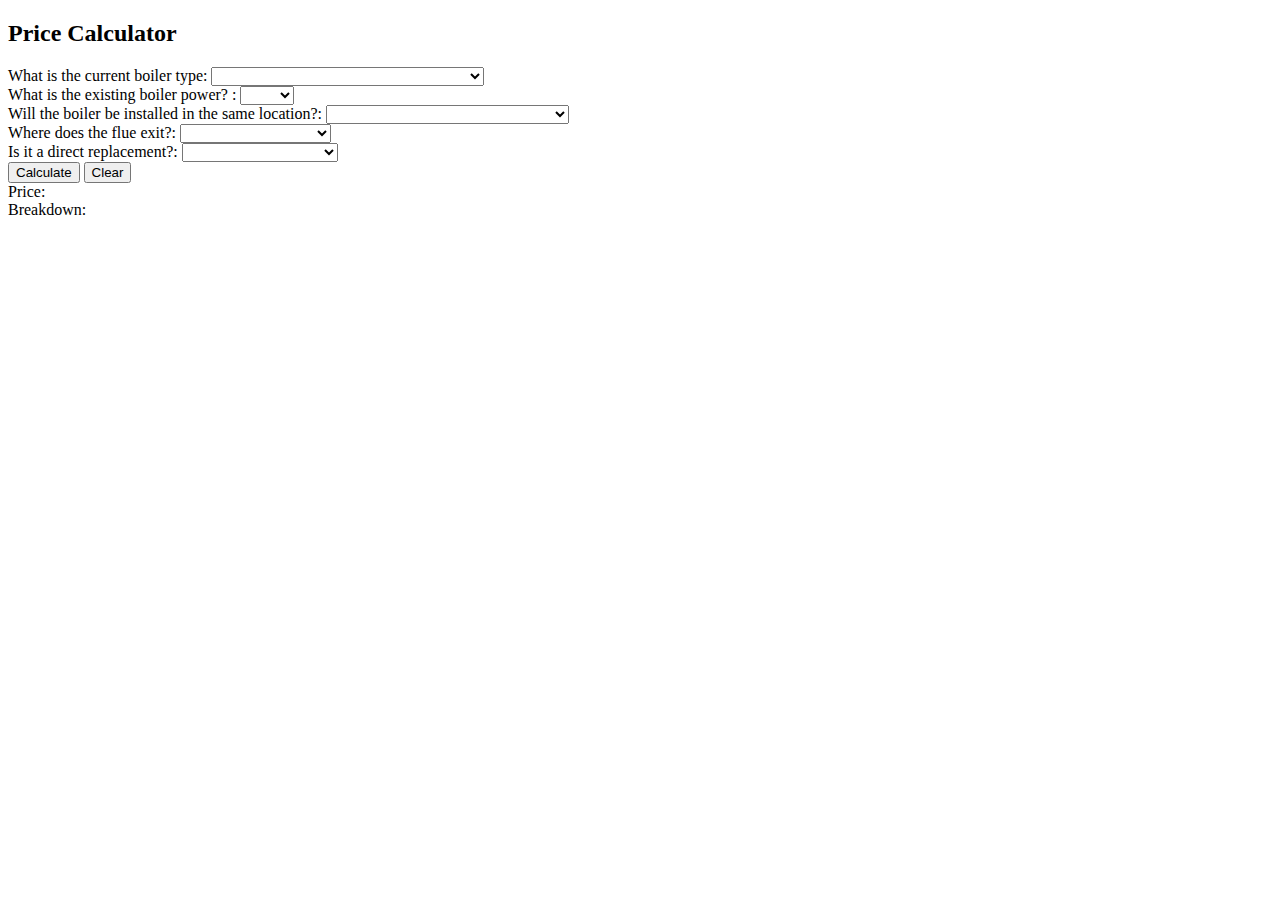
==== index.html @ 4e79ac9a "Rename src/index.html to index.html" ====
<!DOCTYPE html>
<html>
  <head>
    <title>JavaScript Devbox</title>
    <meta charset="UTF-8" />
    <link rel="stylesheet" href="styles.css">
  </head>

  <body>
    <div class="container">
    <h2>Price Calculator</h2>

<!-- <p>Current set up:</p> -->

<form id ="priceForm">
<div class="questions">
  <label for="boiler_price">What is the current boiler type:</label>
  <select id="boiler_type" name="boiler_type">
    <option value=""disabled selected hidden></option>
    <option value="combi">Combi</option>
    <option value="system">System</option>
    <option value="regular">Regular</option>
    <option value="storage">Storage Boiler(Powermax, Heatslave, 111) </option>
  </select>
</div>

<div class="questions">
  <label for="boiler_price">What is the existing boiler power? :</label>
  <select id="boiler_power" name="boiler_power">
    <option value=""disabled selected hidden></option>
    <option value="15">15kw</option>
    <option value="18">18kw</option>
    <option value="24">24kw</option>
    <option value="30">30kw </option>
    <option value="35">35kw </option>
  </select>
</div>

<div class="questions">
  <label for="boiler_price">Will the boiler be installed in the same location?:</label>
  <select id="boiler_location" name="boiler_location">
    <option value=""disabled selected hidden></option>
    <option value="same_location">Same location</option>
    <option value="diff_location_same_room">Different location - same room</option>
    <option value="diff_location_same_floor">Different location - same floor</option>
    <option value="diff_location_diff">Different location - another floor/room</option>
  </select>
</div>

<div class="questions">
  <label for="boiler_price">Where does the flue exit?:</label>
  <select id="flue" name="flue">
    <option value=""disabled selected hidden></option>
    <option value="wall">Wall</option>
    <option value="roofPitched">Roof with pitched roof</option>
    <option value="roofFlat">Roof with flat roof</option>
  </select>
</div>

<div class="questions">
  <label for="boiler_price">Is it a direct replacement?:</label>
  <select id="replacement_type" name="replacement_type">
    <option value=""disabled selected hidden></option>
    <option value="straight_swap">Straight swap</option>
    <option value="system_swap">System swap to combi</option>
  </select>

  <!-- <div class="questions" id="bedroomsQuestion" style="display: none;">
    <label for="bedrooms">How many bedrooms in the property?</label>
    <select id="bedrooms" name="bedrooms">
      <option value="" disabled selected hidden></option>
      <option value="1-2">1-2</option>
      <option value="3-4">3-4</option>
      <option value="4+">4+</option>
    </select>
  </div> -->
  
  <div class="questions" id="bathroomsQuestion" style="display: none;">
    <label for="bathrooms">How many bathrooms in the property?</label>
    <select id="bathroom_count" name="bathrooms">
      <option value="" disabled selected hidden></option>
      <option value="1">1</option>
      <option value="2-3">2-3</option>
      <option value="3+">3+</option>
    </select>
  </div>
  
  <!-- <div class="questions" id="radiatorsQuestion" style="display: none;">
    <label for="radiators">How many radiators are in the property?</label>
    <select id="radiators" name="radiators">
      <option value="" disabled selected hidden></option>
      <option value="0-10">0-10</option>
      <option value="10+">10+</option>
      <option value="20+">20+</option>
    </select>
  </div> -->


</div >

<div class="result">
  <input type="button" id="calculateButton" value="Calculate">
  <input type="button" id="clearButton" value="Clear">
</div>


<div class="calculation">
  <span class="output-label">Price:</span>
  <span id="priceOutput" class="output-price"> </span>
</div>

<div class="calculation">
  <span class="output-label-output">Breakdown:</span>
</div>
<div class="breakdown">  
<span id="partsOutput" class="breakdown-price"> </span>
</div>
<div class="breakdown">  
<span id="labourOutput" class="breakdown-price"> </span>
</div>
<div class="breakdown"> 
<span id="vatOutput" class="breakdown-price"> </span>
</div>


</div>
</form>
  

    <script src="index.js"></script>
  </body>

</html>
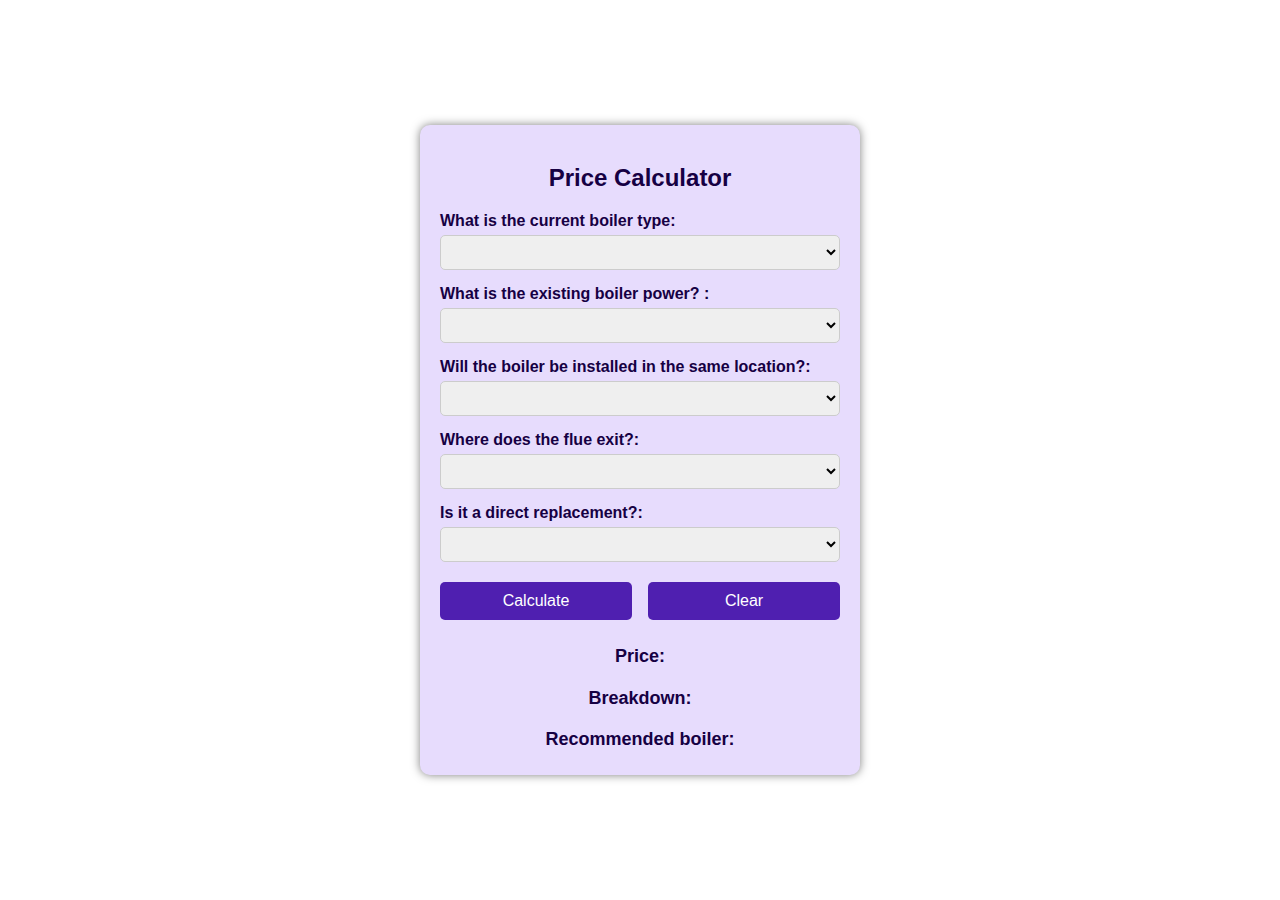
==== commit 686b5cee: "Update index.html" ====
--- a/index.html
+++ b/index.html
@@ -43,7 +43,7 @@
     <option value="same_location">Same location</option>
     <option value="diff_location_same_room">Different location - same room</option>
     <option value="diff_location_same_floor">Different location - same floor</option>
-    <option value="diff_location_diff">Different location - another floor/room</option>
+    <option value="diff_location_diff">Different location - another floor/loft</option>
   </select>
 </div>
 
@@ -121,7 +121,16 @@
 <div class="breakdown"> 
 <span id="vatOutput" class="breakdown-price"> </span>
 </div>
+<div class="breakdown"> 
+  <span id="hometreeCommission" class="breakdown-price"> </span>
+  </div>
 
+<div class="calculation">
+  <span class="output-label-output">Recommended boiler:</span>
+</div>
+<div class="breakdown">  
+<span id="actualParts" class="breakdown-parts"> </span>
+</div>
 
 </div>
 </form>
--- a/styles.css
+++ b/styles.css
@@ -0,0 +1,97 @@
+body {
+  background-color: white;
+  color: rgb(22, 0, 67);
+  font-family: Arial, sans-serif;
+  display: flex;
+  justify-content: center;
+  align-items: center;
+  height: 100vh;
+  margin: 0;
+}
+
+.container {
+  background-color: rgb(231, 220, 253);
+  padding: 20px;
+  border-radius: 10px;
+  box-shadow: 0 0 10px rgba(0, 0, 0, 0.5);
+  width: 400px;
+}
+
+h2 {
+  text-align: center;
+  margin-bottom: 20px;
+}
+
+.questions {
+  margin-bottom: 15px;
+  margin-top: 10;
+}
+
+label {
+  display: block;
+  margin-bottom: 5px;
+  font-weight: bold;
+}
+
+select {
+  width: 100%;
+  padding: 8px;
+  border: 1px solid #ccc;
+  border-radius: 5px;
+}
+
+.result {
+  display: flex;
+  justify-content: space-between;
+  margin-top: 20px;
+}
+
+input[type="button"] {
+  width: 48%;
+  padding: 10px;
+  border: none;
+  border-radius: 5px;
+  background-color: rgb(79, 31, 176);
+  color: white;
+  font-size: 16px;
+  cursor: pointer;
+}
+
+.calculation {
+  margin-top: 20px;
+  text-align: center;
+}
+
+output {
+  font-size: 18px;
+  font-weight: bold;
+}
+
+.calculation {
+  margin-top: 20px;
+  text-align: center;
+}
+
+.breakdown {
+  margin-top: 5px;
+  text-align: center;
+  /*   font-weight: bold; */
+}
+
+.output-label {
+  font-size: 18px;
+  font-weight: bold;
+  color: rgb(22, 0, 67);
+}
+
+.output-price {
+  font-size: 24px;
+  font-weight: bold;
+  color: rgb(22, 0, 67);
+}
+
+.output-label-output {
+  font-size: 18px;
+  font-weight: bold;
+  color: rgb(22, 0, 67);
+}
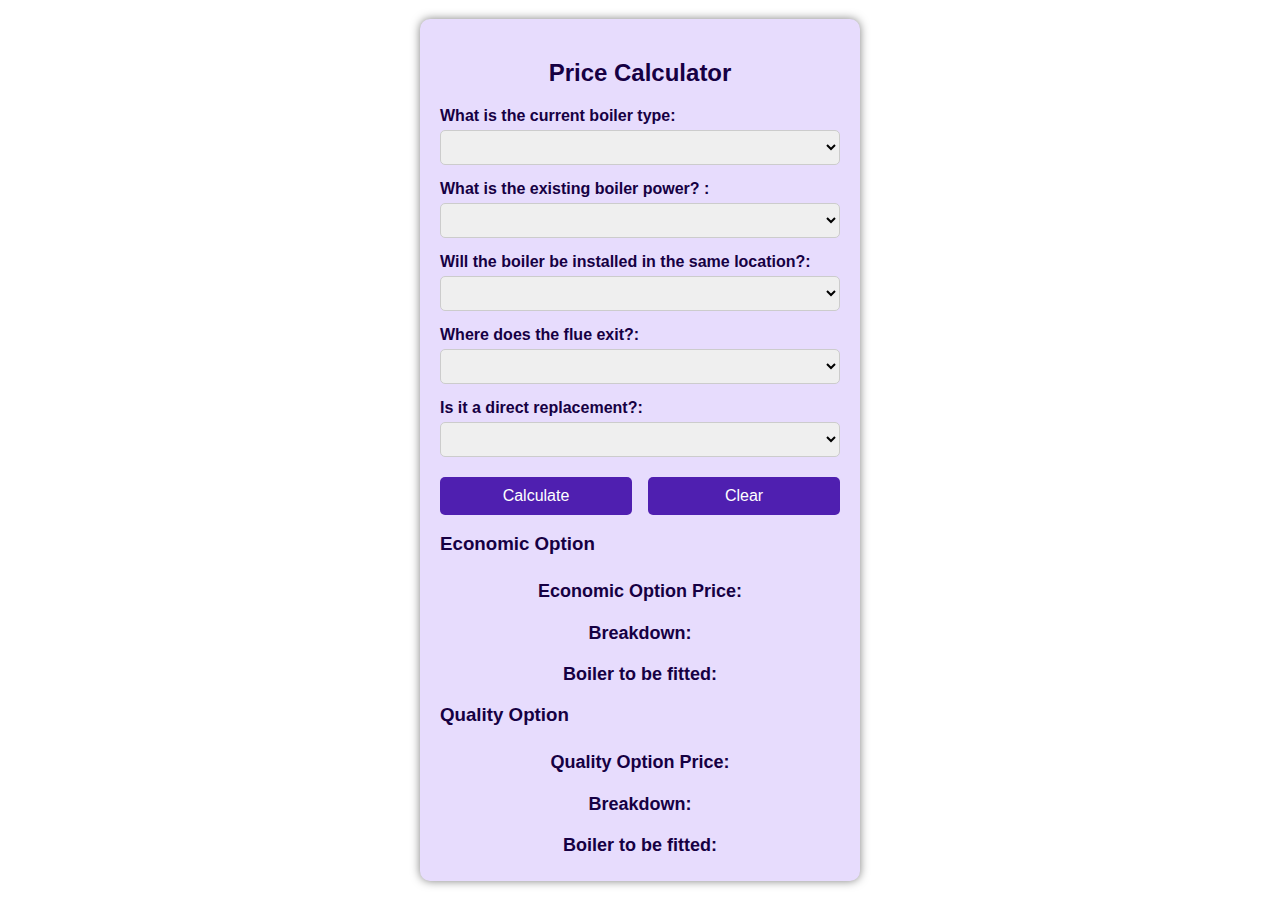
==== commit 170eca0a: "Update index.html" ====
--- a/index.html
+++ b/index.html
@@ -1,141 +1,143 @@
 <!DOCTYPE html>
 <html>
-  <head>
-    <title>JavaScript Devbox</title>
-    <meta charset="UTF-8" />
-    <link rel="stylesheet" href="styles.css">
-  </head>
+<head>
+  <title>JavaScript Devbox</title>
+  <meta charset="UTF-8" />
+  <link rel="stylesheet" href="styles.css">
+</head>
+<body>
+  <div class="container">
+    <h2>Price Calculator</h2>
+    <form id="priceForm">
+      <div class="questions">
+        <label for="boiler_type">What is the current boiler type:</label>
+        <select id="boiler_type" name="boiler_type">
+          <option value="" disabled selected hidden></option>
+          <option value="combi">Combi</option>
+          <option value="system">System</option>
+          <option value="regular">Regular</option>
+          <option value="storage">Storage Boiler(Powermax, Heatslave, 111)</option>
+        </select>
+      </div>
 
-  <body>
-    <div class="container">
-    <h2>Price Calculator</h2>
+      <div class="questions">
+        <label for="boiler_power">What is the existing boiler power? :</label>
+        <select id="boiler_power" name="boiler_power">
+          <option value="" disabled selected hidden></option>
+          <option value="15">15kw</option>
+          <option value="18">18kw</option>
+          <option value="24">24kw</option>
+          <option value="30">30kw</option>
+          <option value="35">35kw</option>
+        </select>
+      </div>
 
-<!-- <p>Current set up:</p> -->
+      <div class="questions">
+        <label for="boiler_location">Will the boiler be installed in the same location?:</label>
+        <select id="boiler_location" name="boiler_location">
+          <option value="" disabled selected hidden></option>
+          <option value="same_location">Same location</option>
+          <option value="diff_location_same_room">Different location - same room</option>
+          <option value="diff_location_same_floor">Different location - same floor</option>
+          <option value="diff_location_diff">Different location - another floor/loft</option>
+        </select>
+      </div>
 
-<form id ="priceForm">
-<div class="questions">
-  <label for="boiler_price">What is the current boiler type:</label>
-  <select id="boiler_type" name="boiler_type">
-    <option value=""disabled selected hidden></option>
-    <option value="combi">Combi</option>
-    <option value="system">System</option>
-    <option value="regular">Regular</option>
-    <option value="storage">Storage Boiler(Powermax, Heatslave, 111) </option>
-  </select>
-</div>
+      <div class="questions">
+        <label for="flue">Where does the flue exit?:</label>
+        <select id="flue" name="flue">
+          <option value="" disabled selected hidden></option>
+          <option value="wall">Wall</option>
+          <option value="roofPitched">Roof with pitched roof</option>
+          <option value="roofFlat">Roof with flat roof</option>
+        </select>
+      </div>
 
-<div class="questions">
-  <label for="boiler_price">What is the existing boiler power? :</label>
-  <select id="boiler_power" name="boiler_power">
-    <option value=""disabled selected hidden></option>
-    <option value="15">15kw</option>
-    <option value="18">18kw</option>
-    <option value="24">24kw</option>
-    <option value="30">30kw </option>
-    <option value="35">35kw </option>
-  </select>
-</div>
+      <div class="questions">
+        <label for="replacement_type">Is it a direct replacement?:</label>
+        <select id="replacement_type" name="replacement_type">
+          <option value="" disabled selected hidden></option>
+          <option value="straight_swap">Straight swap</option>
+          <option value="system_swap">System swap to combi</option>
+        </select>
+        <div class="questions" id="bathroomsQuestion" style="display: none;">
+          <label for="bathrooms">How many bathrooms in the property?</label>
+          <select id="bathroom_count" name="bathrooms">
+            <option value="" disabled selected hidden></option>
+            <option value="1">1</option>
+            <option value="2-3">2-3</option>
+            <option value="3+">3+</option>
+          </select>
+        </div>
+      </div>
 
-<div class="questions">
-  <label for="boiler_price">Will the boiler be installed in the same location?:</label>
-  <select id="boiler_location" name="boiler_location">
-    <option value=""disabled selected hidden></option>
-    <option value="same_location">Same location</option>
-    <option value="diff_location_same_room">Different location - same room</option>
-    <option value="diff_location_same_floor">Different location - same floor</option>
-    <option value="diff_location_diff">Different location - another floor/loft</option>
-  </select>
-</div>
+      <div class="result">
+        <input type="button" id="calculateButton" value="Calculate">
+        <input type="button" id="clearButton" value="Clear">
+      </div>
 
-<div class="questions">
-  <label for="boiler_price">Where does the flue exit?:</label>
-  <select id="flue" name="flue">
-    <option value=""disabled selected hidden></option>
-    <option value="wall">Wall</option>
-    <option value="roofPitched">Roof with pitched roof</option>
-    <option value="roofFlat">Roof with flat roof</option>
-  </select>
-</div>
+      <div class="options-wrapper">
+        <div class="option-container">
+          <h3>Economic Option</h3>
+          <div class="calculation">
+            <span class="output-label">Economic Option Price:</span>
+            <span id="priceOutput" class="output-price"> </span>
+          </div>
+          <div class="calculation">
+            <span class="output-label-output">Breakdown:</span>
+          </div>
+          <div class="breakdown">
+            <span id="partsOutput" class="breakdown-price"> </span>
+          </div>
+          <div class="breakdown">
+            <span id="labourOutput" class="breakdown-price"> </span>
+          </div>
+          <div class="breakdown">
+            <span id="vatOutput" class="breakdown-price"> </span>
+          </div>
+          <div class="breakdown">
+            <span id="hometreeCommission" class="breakdown-price"> </span>
+          </div>
+          <div class="calculation">
+            <span class="output-label-output">Boiler to be fitted:</span>
+          </div>
+          <div class="breakdown">
+            <span id="actualParts" class="breakdown-parts"> </span>
+          </div>
+        </div>
 
-<div class="questions">
-  <label for="boiler_price">Is it a direct replacement?:</label>
-  <select id="replacement_type" name="replacement_type">
-    <option value=""disabled selected hidden></option>
-    <option value="straight_swap">Straight swap</option>
-    <option value="system_swap">System swap to combi</option>
-  </select>
-
-  <!-- <div class="questions" id="bedroomsQuestion" style="display: none;">
-    <label for="bedrooms">How many bedrooms in the property?</label>
-    <select id="bedrooms" name="bedrooms">
-      <option value="" disabled selected hidden></option>
-      <option value="1-2">1-2</option>
-      <option value="3-4">3-4</option>
-      <option value="4+">4+</option>
-    </select>
-  </div> -->
-  
-  <div class="questions" id="bathroomsQuestion" style="display: none;">
-    <label for="bathrooms">How many bathrooms in the property?</label>
-    <select id="bathroom_count" name="bathrooms">
-      <option value="" disabled selected hidden></option>
-      <option value="1">1</option>
-      <option value="2-3">2-3</option>
-      <option value="3+">3+</option>
-    </select>
+        <div class="option-container">
+          <h3>Quality Option</h3>
+          <div class="calculation">
+            <span class="output-label">Quality Option Price:</span>
+            <span id="priceOutputExpensive" class="output-price"> </span>
+          </div>
+          <div class="calculation">
+            <span class="output-label-output">Breakdown:</span>
+          </div>
+          <div class="breakdown">
+            <span id="partsOutputExpensive" class="breakdown-price"> </span>
+          </div>
+          <div class="breakdown">
+            <span id="labourOutputExpensive" class="breakdown-price"> </span>
+          </div>
+          <div class="breakdown">
+            <span id="vatOutputExpensive" class="breakdown-price"> </span>
+          </div>
+          <div class="breakdown">
+            <span id="hometreeCommissionExpensive" class="breakdown-price"> </span>
+          </div>
+          <div class="calculation">
+            <span class="output-label-output">Boiler to be fitted:</span>
+          </div>
+          <div class="breakdown">
+            <span id="actualPartsExpensive" class="breakdown-parts"> </span>
+          </div>
+        </div>
+      </div>
+    </form>
   </div>
   
-  <!-- <div class="questions" id="radiatorsQuestion" style="display: none;">
-    <label for="radiators">How many radiators are in the property?</label>
-    <select id="radiators" name="radiators">
-      <option value="" disabled selected hidden></option>
-      <option value="0-10">0-10</option>
-      <option value="10+">10+</option>
-      <option value="20+">20+</option>
-    </select>
-  </div> -->
-
-
-</div >
-
-<div class="result">
-  <input type="button" id="calculateButton" value="Calculate">
-  <input type="button" id="clearButton" value="Clear">
-</div>
-
-
-<div class="calculation">
-  <span class="output-label">Price:</span>
-  <span id="priceOutput" class="output-price"> </span>
-</div>
-
-<div class="calculation">
-  <span class="output-label-output">Breakdown:</span>
-</div>
-<div class="breakdown">  
-<span id="partsOutput" class="breakdown-price"> </span>
-</div>
-<div class="breakdown">  
-<span id="labourOutput" class="breakdown-price"> </span>
-</div>
-<div class="breakdown"> 
-<span id="vatOutput" class="breakdown-price"> </span>
-</div>
-<div class="breakdown"> 
-  <span id="hometreeCommission" class="breakdown-price"> </span>
-  </div>
-
-<div class="calculation">
-  <span class="output-label-output">Recommended boiler:</span>
-</div>
-<div class="breakdown">  
-<span id="actualParts" class="breakdown-parts"> </span>
-</div>
-
-</div>
-</form>
-  
-
     <script src="index.js"></script>
   </body>
 
